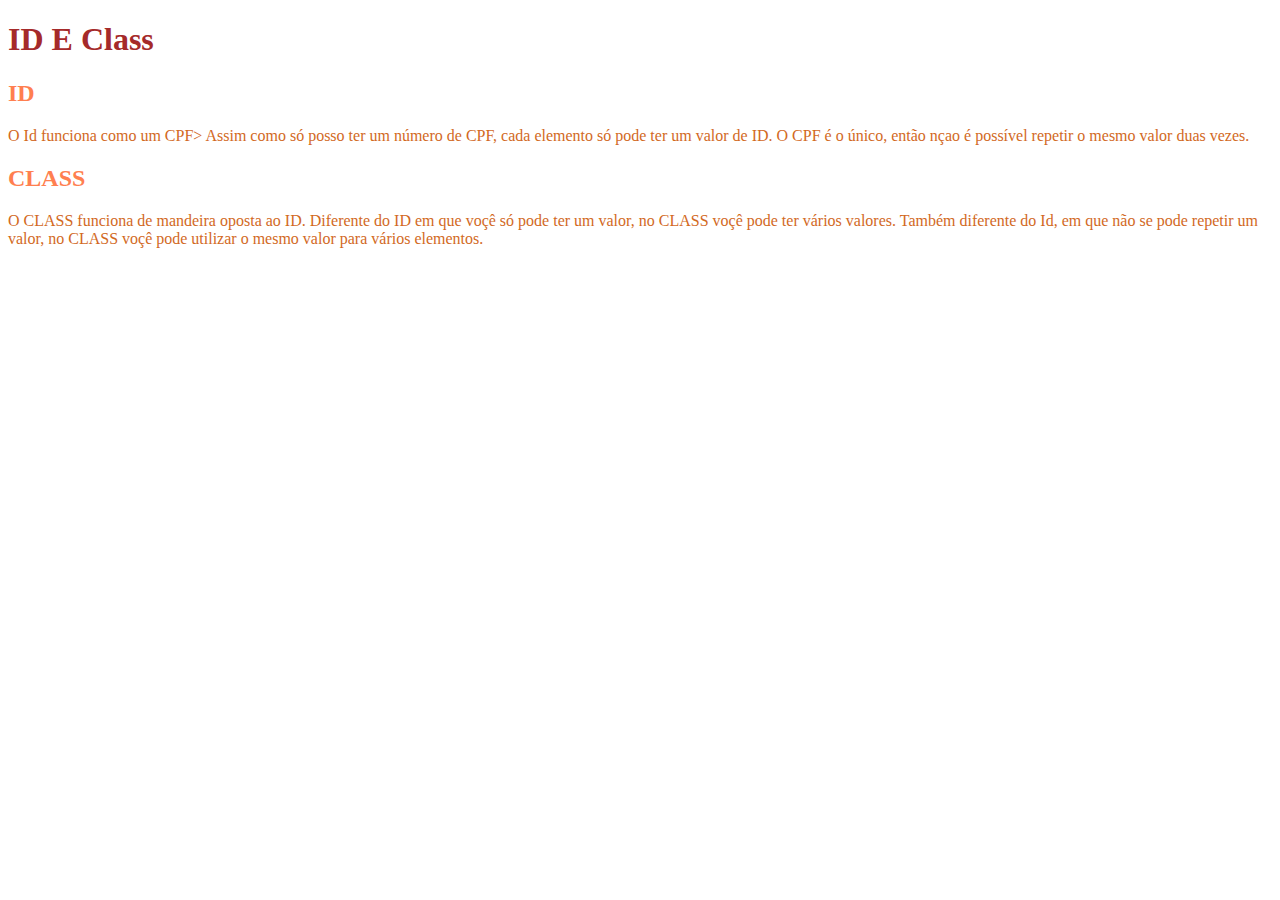
==== 3_ID_CLASS/index.html @ d991f83f "id e class" ====
<!DOCTYPE html>
<html lang="en">
<head>
    <meta charset="UTF-8">
    <meta http-equiv="X-UA-Compatible" content="IE=edge">
    <meta name="viewport" content="width=device-width, initial-scale=1.0">
    <link rel="stylesheet" href="style.css">
    <title>ID Eclass</title>
</head>
<body>
    <h1>ID E Class</h1>
    <h2>ID</h2>
    <p>O Id funciona como um CPF> Assim como só posso ter um número de CPF, cada elemento só pode ter um valor de ID. O CPF é o único, então nçao é possível repetir o mesmo valor duas vezes.</p>
    <h2>CLASS</h2>
    <p>O CLASS funciona de mandeira oposta ao ID. Diferente do ID em que voçê só pode ter um valor, no CLASS voçê pode ter vários valores. Também diferente do Id, em que não se pode repetir um valor, no CLASS voçê pode utilizar o mesmo valor para vários elementos.</p>
</body>
</html>
---- 3_ID_CLASS/style.css ----
#titulo {
    color: gray;
}



.canduíte{
    color:darkslategrey;
}

h1 {
    color:brown;
    
}
p {
    color: chocolate;

}
h2 {
    color: coral;
}
.title-big{
    font-size: 50px;
}
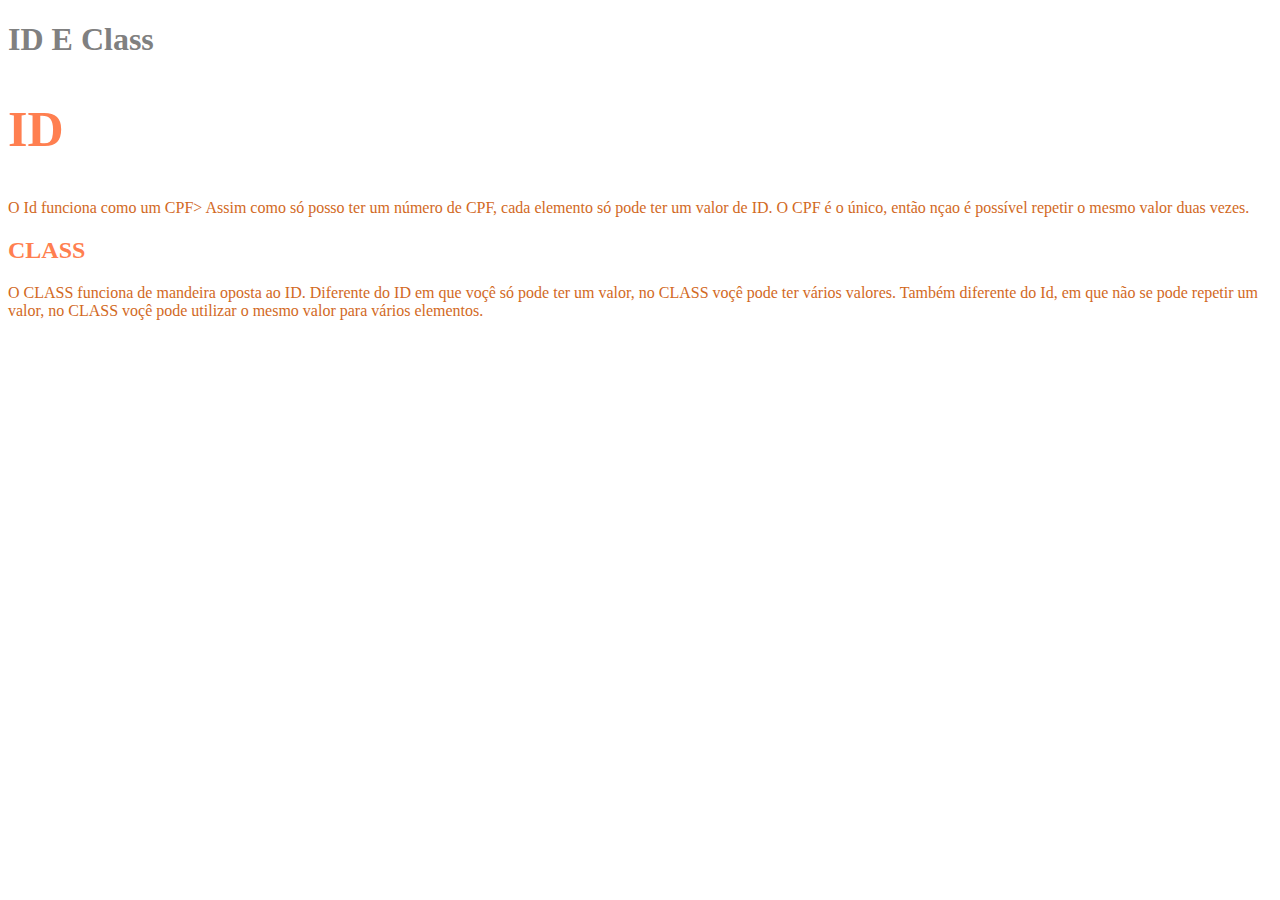
==== commit 9b24c214: "descreva aqui tudo o que foi feito" ====
--- a/3_ID_CLASS/index.html
+++ b/3_ID_CLASS/index.html
@@ -8,8 +8,8 @@
     <title>ID Eclass</title>
 </head>
 <body>
-    <h1>ID E Class</h1>
-    <h2>ID</h2>
+    <h1 id="titulo" class="canduíte">ID E Class</h1>
+    <h2 class="title-big">ID</h2>
     <p>O Id funciona como um CPF> Assim como só posso ter um número de CPF, cada elemento só pode ter um valor de ID. O CPF é o único, então nçao é possível repetir o mesmo valor duas vezes.</p>
     <h2>CLASS</h2>
     <p>O CLASS funciona de mandeira oposta ao ID. Diferente do ID em que voçê só pode ter um valor, no CLASS voçê pode ter vários valores. Também diferente do Id, em que não se pode repetir um valor, no CLASS voçê pode utilizar o mesmo valor para vários elementos.</p>
--- a/3_ID_CLASS/style.css
+++ b/3_ID_CLASS/style.css
@@ -1,8 +1,6 @@
 #titulo {
     color: gray;
 }
-
-
 
 .canduíte{
     color:darkslategrey;
